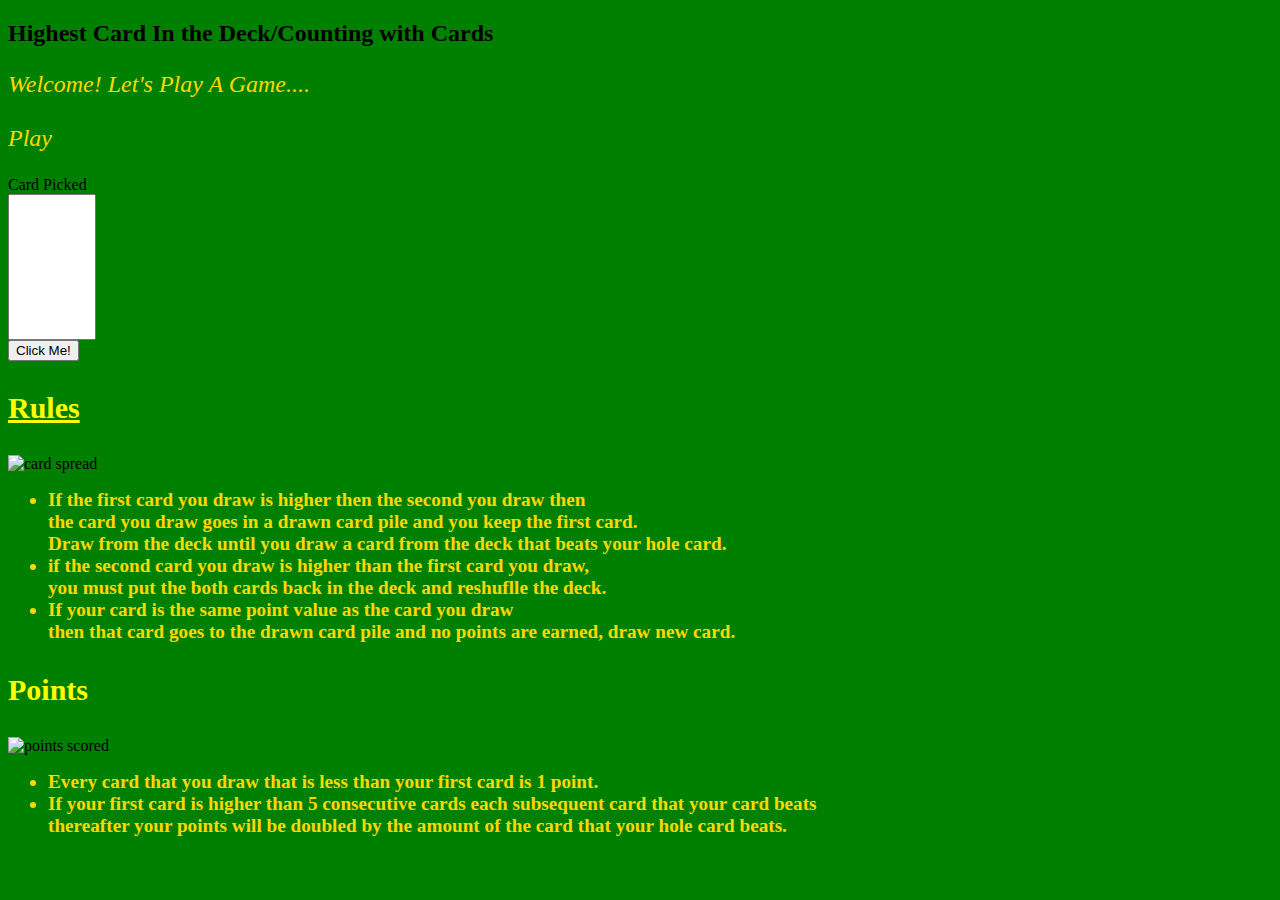
==== index.html @ 605d8c11 "added a display window to show card when button is clicked" ====
<!Doctype html>
<!-- <html lang="en"> -->
<head>
    <title>Highest Score Cards</title>
    <!-- <meta name="description" content="Our first page">
    <meta name="keywords" content="Card Game"> -->
    <link rel="stylesheet" href="styles.css">
    <script src="./index.js/" defer></script>
</head>
<body>
    <main>
        <h2>
            Highest Card In the Deck/Counting with Cards
        </h2>
        <p>
            Welcome! Let's Play A Game....
            <br>
            <br>
        <label for="play cards">Play</label>
        </p>
        <form>
            <label for="card shown">Card Picked</label>
            <input type="text" class="usersCard">
            <button type="button">Click Me!</button>
        </form>
        <section class="rules">
        <h3>Rules</h3>
        <img src="https://freakonometrics.hypotheses.org/files/2013/04/cards-hasard-random-300x221.gif" alt="card spread" width="162" height="82" style="align-content: center;">
        <ul>
            <li>
                If the first card you draw is higher then the second you draw then
                <br>               
                the card you draw goes in a drawn card pile and
                you keep the first card.  
                <br>
                Draw from the deck until you draw a card from the deck that beats your hole card.
            </li>
            <li>
                if the second card you draw is higher than the first card you draw,
                <br>
                 you must put the both cards back in the deck and reshuflle the deck.
            <li>If your card is the same point value as the card you draw
                <br>
                 then that card goes to the drawn card pile and no points are earned, draw new card.</li>    
            </li>
           </ul>
        </section>
            <section class="points">
            <h3>Points</h3>
            <img src="https://media.giphy.com/media/LutTfF9H4RV7RcfTlv/giphy.gif" alt="points scored" width="200" height="100" style="align-content: center;">
            <ul>
                <li>
                    Every card that you draw that is less than your first card is 1 point.
                </li>
                <li>
                    If your first card is higher than 5 consecutive cards each subsequent card that your card beats
                    <br> 
                    thereafter your points will be doubled by the amount of the card that your hole card beats.
                </li>
                
            </ul>
            </section>

        
     
    </main>
    
</body>
</html>
---- styles.css ----
body {
    background-color: green;
    /* background-image: url("https://claudiadiaz7.files.wordpress.com/2014/10/9-mc-card-suits-2.gif"); */
    background-size: 80px 80px;

}
   /* h2 {
    color: silver;
   } */


main p {
    
    font-size:x-large;
    font-style: italic;
    color: gold;
    
}

form input {
    display: grid;
    height: 140px;
    width: 80px
}

section.rules h3{
    font-size: 30px;
    text-decoration: solid underline;
    font-weight: bold;
    color: yellow

    

}

section.points h3 {

    font-size: 30px;
    color:yellow;
}

section.rules li {
    font-size: larger;
    font-weight: bold;
    color: gold
}

section.points li {
    font-size: larger;
    font-weight: bold;
    color:gold
}
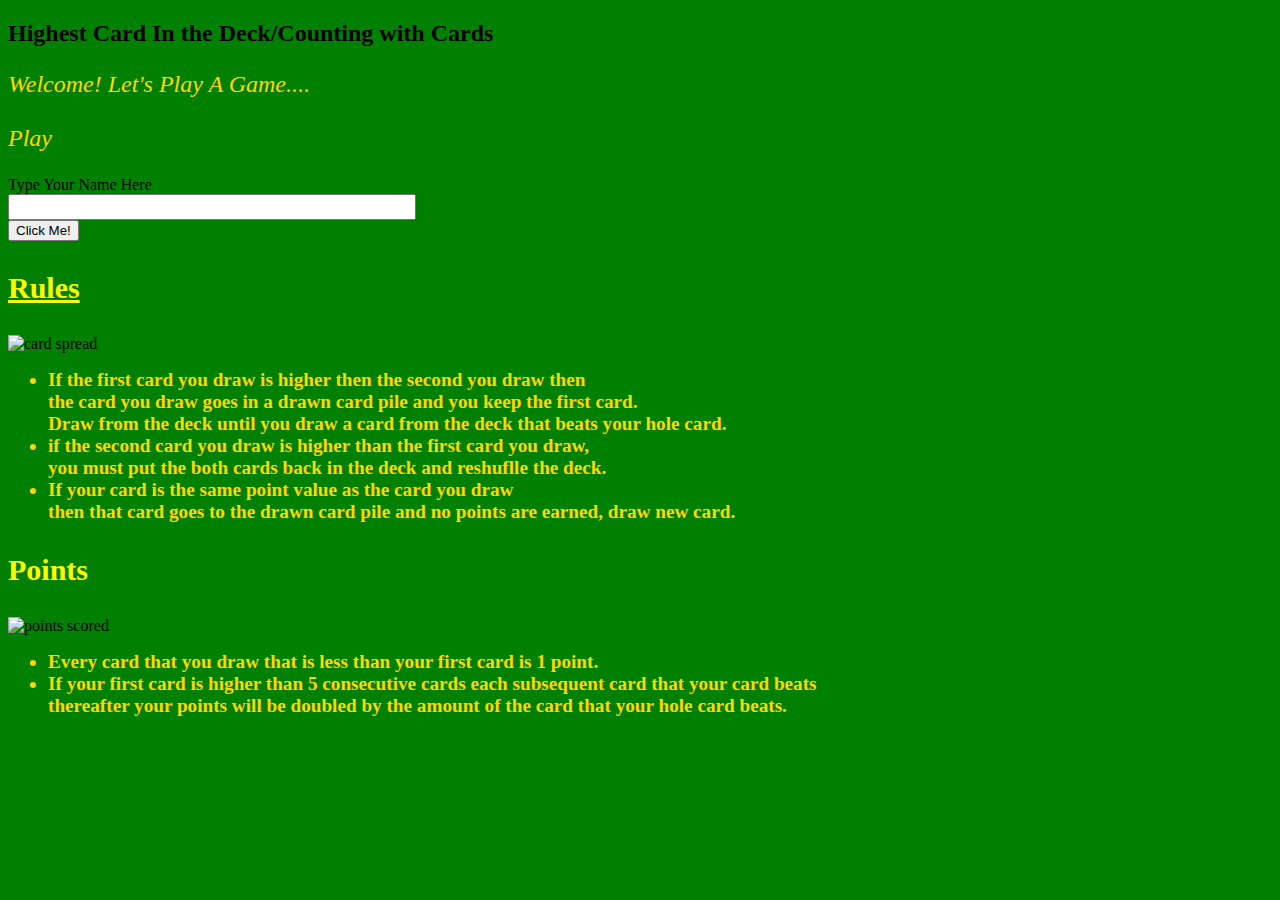
==== commit a2b5f1e7: "added image and button tags in html, added bar for user to print name, added click to produce cards " ====
--- a/index.html
+++ b/index.html
@@ -5,7 +5,7 @@
     <!-- <meta name="description" content="Our first page">
     <meta name="keywords" content="Card Game"> -->
     <link rel="stylesheet" href="styles.css">
-    <script src="./index.js/" defer></script>
+    <script src="index.js" defer></script>
 </head>
 <body>
     <main>
@@ -19,9 +19,10 @@
         <label for="play cards">Play</label>
         </p>
         <form>
-            <label for="card shown">Card Picked</label>
-            <input type="text" class="usersCard">
-            <button type="button">Click Me!</button>
+            <label for="usersName">Type Your Name Here</label>
+            <input type="text" class="usersName">
+            <button id="buttonClick">Click Me!</button>
+            <img id="cardImage">
         </form>
         <section class="rules">
         <h3>Rules</h3>
--- a/styles.css
+++ b/styles.css
@@ -19,8 +19,8 @@
 
 form input {
     display: grid;
-    height: 140px;
-    width: 80px
+    height: 20px;
+    width: 400px
 }
 
 section.rules h3{
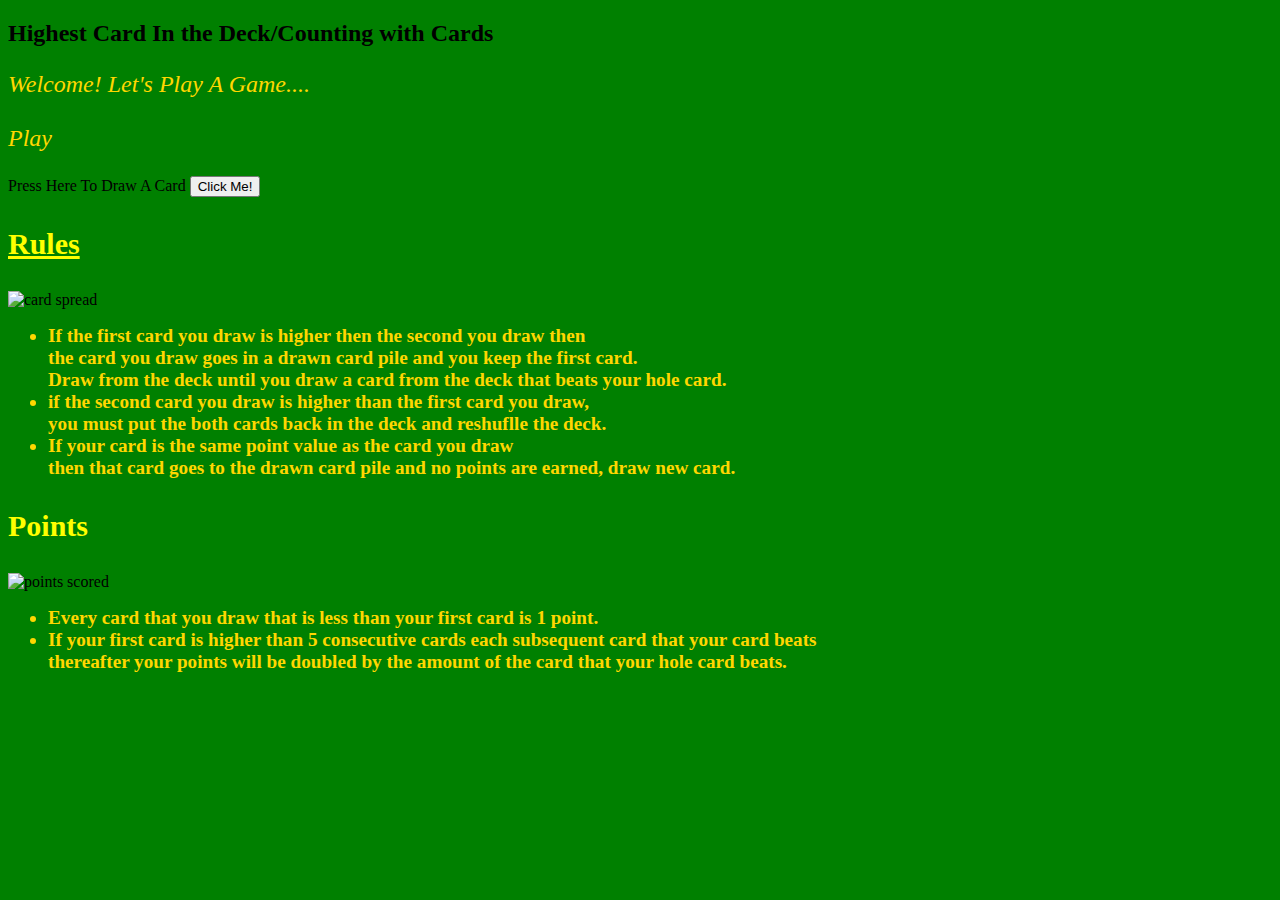
==== commit 7f6f813c: "api request upon loading with a text message to user that deck is shuffled. Added text that tells us" ====
--- a/index.html
+++ b/index.html
@@ -12,21 +12,23 @@
         <h2>
             Highest Card In the Deck/Counting with Cards
         </h2>
-        <p>
+        <p class="greeting">
             Welcome! Let's Play A Game....
             <br>
             <br>
         <label for="play cards">Play</label>
         </p>
         <form>
-            <label for="usersName">Type Your Name Here</label>
-            <input type="text" class="usersName">
+            <label for="usersName">Press Here To Draw A Card</label>
+            <!-- <input type="text" name="shuffle" class="userSearch" placeholder=""> -->
             <button id="buttonClick">Click Me!</button>
             <img id="cardImage">
         </form>
         <section class="rules">
         <h3>Rules</h3>
+        <div class="fadeIn">
         <img src="https://freakonometrics.hypotheses.org/files/2013/04/cards-hasard-random-300x221.gif" alt="card spread" width="162" height="82" style="align-content: center;">
+        </div>
         <ul>
             <li>
                 If the first card you draw is higher then the second you draw then
@@ -48,7 +50,9 @@
         </section>
             <section class="points">
             <h3>Points</h3>
+            <div class="fadeIn">
             <img src="https://media.giphy.com/media/LutTfF9H4RV7RcfTlv/giphy.gif" alt="points scored" width="200" height="100" style="align-content: center;">
+            </div>
             <ul>
                 <li>
                     Every card that you draw that is less than your first card is 1 point.
--- a/styles.css
+++ b/styles.css
@@ -9,8 +9,15 @@
    } */
 
 
-main p {
+main p.greeting {
     
+    font-size:x-large;
+    font-style: italic;
+    color: gold;
+    
+}
+
+p.cards {
     font-size:x-large;
     font-style: italic;
     color: gold;
@@ -27,7 +34,8 @@
     font-size: 30px;
     text-decoration: solid underline;
     font-weight: bold;
-    color: yellow
+    color: yellow;
+  
 
     
 
@@ -39,14 +47,46 @@
     color:yellow;
 }
 
+section.rules img {
+    transition-property: inherit;
+    transition-duration: 4s;
+    transition-delay: 2s;
+
+}
 section.rules li {
     font-size: larger;
     font-weight: bold;
-    color: gold
+    color: gold;
+    transition-property: font-size;
+    transition-duration: 4s;
+    transition-delay: 2s;
 }
 
 section.points li {
     font-size: larger;
     font-weight: bold;
-    color:gold
-}+    color:gold;
+    transition-property: font-size;
+    transition-duration: 4s;
+    transition-delay: 2s;
+}
+
+section.rules:hover li:hover {
+    font-size: 150%;
+    
+}
+
+section.points:hover li:hover {
+    font-size: 110%;
+    
+}
+
+.fadeIn {
+    animation: fadeIn 12s;
+}
+@keyframes fadeIn{
+    0% {opacity: 0;}
+    100% {opacity: 1;};
+
+}
+
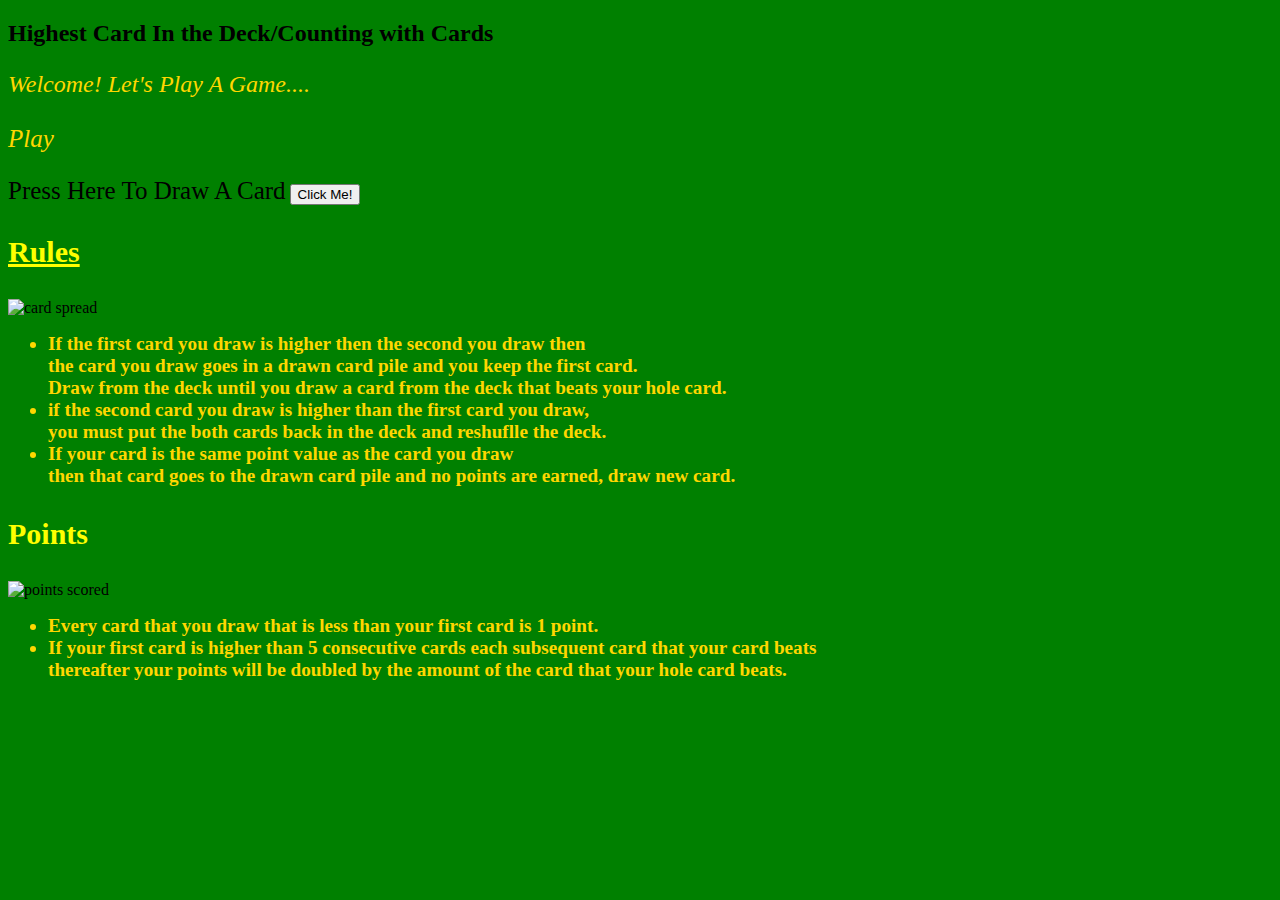
==== commit 7a7b4e4b: "just added additional js file to hold additional functionality for the app. Completed the function t" ====
--- a/index.html
+++ b/index.html
@@ -6,6 +6,7 @@
     <meta name="keywords" content="Card Game"> -->
     <link rel="stylesheet" href="styles.css">
     <script src="index.js" defer></script>
+    <script src="main.js"></script>
 </head>
 <body>
     <main>
--- a/styles.css
+++ b/styles.css
@@ -17,11 +17,23 @@
     
 }
 
+label {
+    font-size: 25px;
+}
+
+p.userSearch {
+    font-size: 25px;
+}
+
 p.cards {
     font-size:x-large;
     font-style: italic;
     color: gold;
     
+}
+
+p.pickedCards {
+    font-size: 25px;
 }
 
 form input {
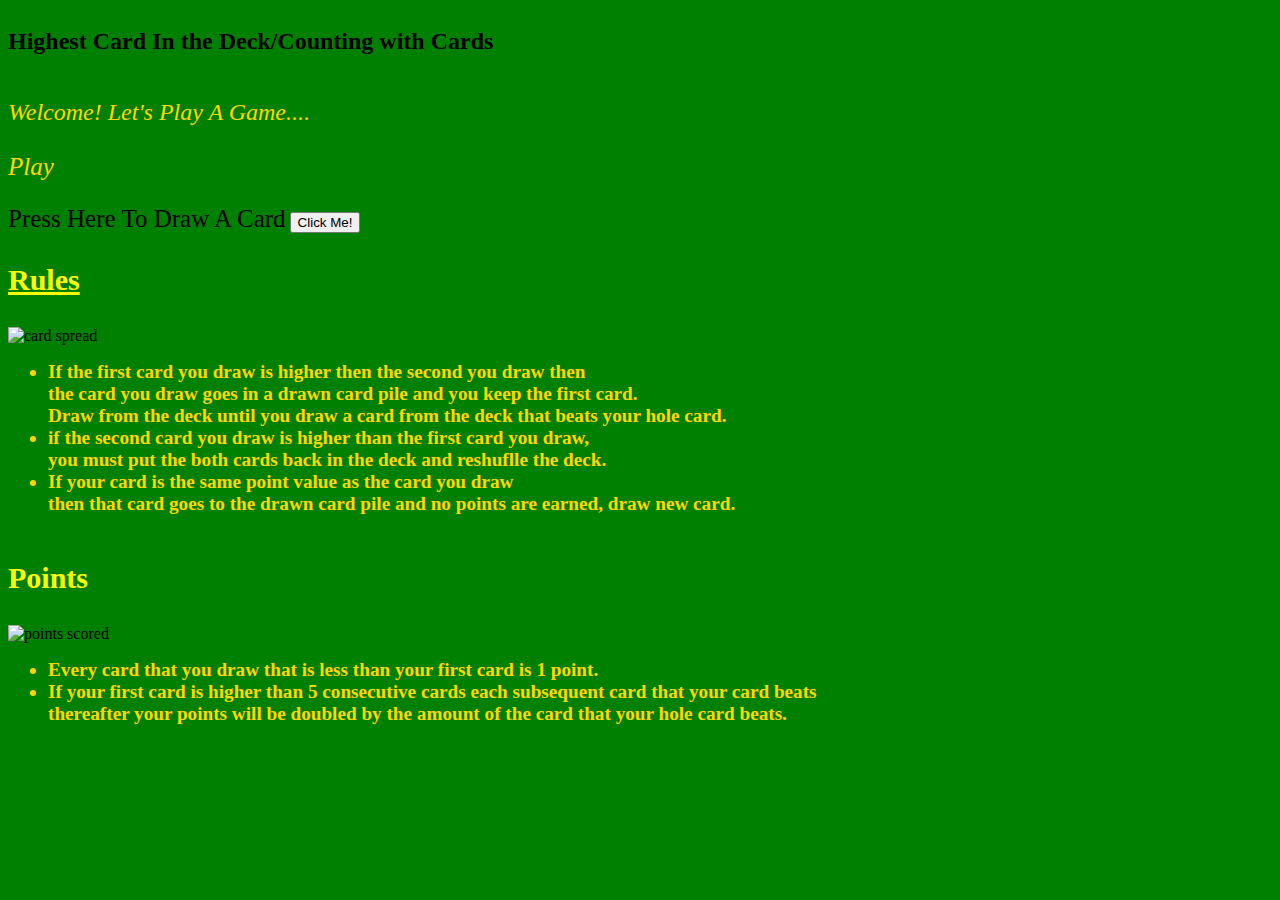
==== commit dd5d5a25: "added points functionality where all face cards are worth ten points, all other cards are their own " ====
--- a/index.html
+++ b/index.html
@@ -6,7 +6,7 @@
     <meta name="keywords" content="Card Game"> -->
     <link rel="stylesheet" href="styles.css">
     <script src="index.js" defer></script>
-    <script src="main.js"></script>
+    <script src="main.js" defer></script>
 </head>
 <body>
     <main>
--- a/styles.css
+++ b/styles.css
@@ -1,3 +1,5 @@
+
+
 body {
     background-color: green;
     /* background-image: url("https://claudiadiaz7.files.wordpress.com/2014/10/9-mc-card-suits-2.gif"); */
@@ -8,9 +10,13 @@
     color: silver;
    } */
 
+main {
+    display:grid;
+    grid-template-rows: auto;
+}
 
 main p.greeting {
-    
+ 
     font-size:x-large;
     font-style: italic;
     color: gold;
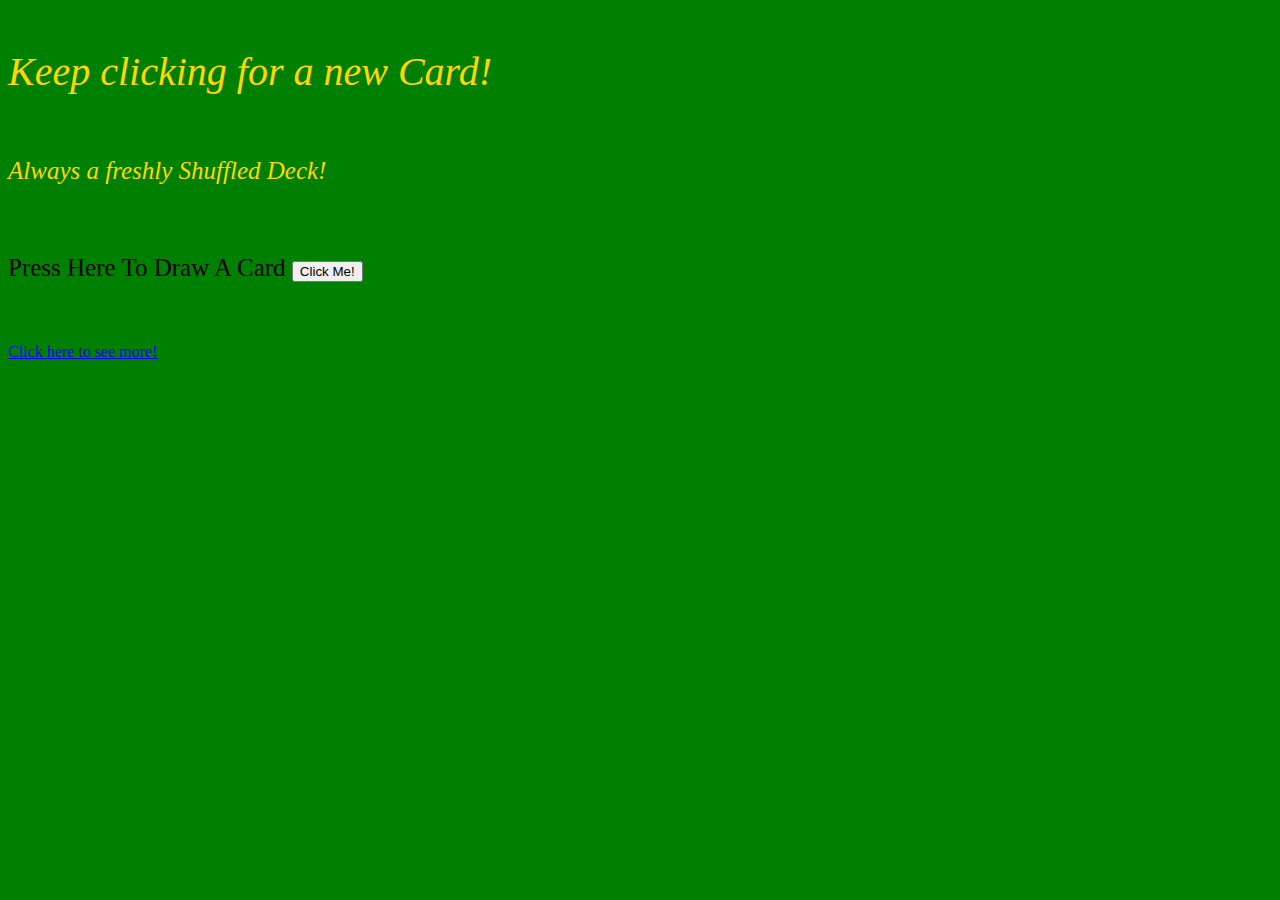
==== commit 2956ca56: "9-3 Front End Portfolio Poject submisson" ====
--- a/index.html
+++ b/index.html
@@ -1,75 +1,29 @@
 <!Doctype html>
-<!-- <html lang="en"> -->
 <head>
-    <title>Highest Score Cards</title>
-    <!-- <meta name="description" content="Our first page">
-    <meta name="keywords" content="Card Game"> -->
+    <meta name="viewport" content="width=device-width, initial-scale=1.0" />
+    <title>Draw A Card</title>
     <link rel="stylesheet" href="styles.css">
     <script src="index.js" defer></script>
     <script src="main.js" defer></script>
 </head>
 <body>
     <main>
-        <h2>
-            Highest Card In the Deck/Counting with Cards
-        </h2>
+        
         <p class="greeting">
-            Welcome! Let's Play A Game....
+            Keep clicking for a new Card!
             <br>
             <br>
-        <label for="play cards">Play</label>
+        <label for="play cards">Always a freshly Shuffled Deck!</label>
         </p>
         <form>
+            <p class="pointCards">
             <label for="usersName">Press Here To Draw A Card</label>
-            <!-- <input type="text" name="shuffle" class="userSearch" placeholder=""> -->
             <button id="buttonClick">Click Me!</button>
             <img id="cardImage">
         </form>
-        <section class="rules">
-        <h3>Rules</h3>
-        <div class="fadeIn">
-        <img src="https://freakonometrics.hypotheses.org/files/2013/04/cards-hasard-random-300x221.gif" alt="card spread" width="162" height="82" style="align-content: center;">
-        </div>
-        <ul>
-            <li>
-                If the first card you draw is higher then the second you draw then
-                <br>               
-                the card you draw goes in a drawn card pile and
-                you keep the first card.  
-                <br>
-                Draw from the deck until you draw a card from the deck that beats your hole card.
-            </li>
-            <li>
-                if the second card you draw is higher than the first card you draw,
-                <br>
-                 you must put the both cards back in the deck and reshuflle the deck.
-            <li>If your card is the same point value as the card you draw
-                <br>
-                 then that card goes to the drawn card pile and no points are earned, draw new card.</li>    
-            </li>
-           </ul>
-        </section>
-            <section class="points">
-            <h3>Points</h3>
-            <div class="fadeIn">
-            <img src="https://media.giphy.com/media/LutTfF9H4RV7RcfTlv/giphy.gif" alt="points scored" width="200" height="100" style="align-content: center;">
-            </div>
-            <ul>
-                <li>
-                    Every card that you draw that is less than your first card is 1 point.
-                </li>
-                <li>
-                    If your first card is higher than 5 consecutive cards each subsequent card that your card beats
-                    <br> 
-                    thereafter your points will be doubled by the amount of the card that your hole card beats.
-                </li>
-                
-            </ul>
-            </section>
-
-        
-     
+        <br>
+        <br>
+        <a class="next" href="main.html">Click here to see more!</a>
     </main>
-    
 </body>
 </html>--- a/styles.css
+++ b/styles.css
@@ -6,10 +6,7 @@
     background-size: 80px 80px;
 
 }
-   /* h2 {
-    color: silver;
-   } */
-
+   
 main {
     display:grid;
     grid-template-rows: auto;
@@ -27,10 +24,7 @@
     font-size: 25px;
 }
 
-p.userSearch {
-    font-size: 25px;
-}
-
+@media(min-width:768px) {
 p.cards {
     font-size:x-large;
     font-style: italic;
@@ -42,69 +36,96 @@
     font-size: 25px;
 }
 
+p.pointCards {
+    font-size: 25px;
+}
+
 form input {
     display: grid;
     height: 20px;
     width: 400px
 }
-
-section.rules h3{
-    font-size: 30px;
-    text-decoration: solid underline;
-    font-weight: bold;
-    color: yellow;
-  
-
-    
-
 }
 
-section.points h3 {
-
-    font-size: 30px;
-    color:yellow;
-}
-
-section.rules img {
-    transition-property: inherit;
-    transition-duration: 4s;
-    transition-delay: 2s;
-
-}
-section.rules li {
-    font-size: larger;
-    font-weight: bold;
-    color: gold;
-    transition-property: font-size;
-    transition-duration: 4s;
-    transition-delay: 2s;
-}
-
-section.points li {
-    font-size: larger;
-    font-weight: bold;
-    color:gold;
-    transition-property: font-size;
-    transition-duration: 4s;
-    transition-delay: 2s;
-}
-
-section.rules:hover li:hover {
+label:hover {
     font-size: 150%;
     
 }
 
-section.points:hover li:hover {
-    font-size: 110%;
-    
-}
-
-.fadeIn {
-    animation: fadeIn 12s;
-}
-@keyframes fadeIn{
-    0% {opacity: 0;}
-    100% {opacity: 1;};
+body p.greeting {
+    font-size: 40px;
+    color:gold;
 
 }
 
+body {
+    background-color: green;
+}
+
+p.name {
+    font-size: 40px;
+}
+
+
+
+input[type=submit]{
+    
+    font-size: 16px;
+    height: 30px;
+    width: 150px;
+    margin-top: 40px;
+}
+
+p.userSearch{
+    font-size: 40px;
+}
+
+input[type=text] {
+    height:25px;
+    width: 140px;
+    margin-top: 46px;
+}
+
+
+
+
+
+
+    
+@media (min-width:992px){
+
+body p.greeting {
+    font-size: 40px;
+    color:gold;
+
+}
+
+body {
+    background-color: green;
+}
+
+p.name {
+    font-size: 40px;
+}
+
+
+
+input[type=submit]{
+    
+    font-size: 16px;
+    height: 30px;
+    width: 150px;
+    margin-top: 40px;
+}
+
+p.userSearch{
+    font-size: 40px;
+}
+
+input[type=text] {
+    height:25px;
+    width: 140px;
+    margin-top: 46px;
+}
+
+}
